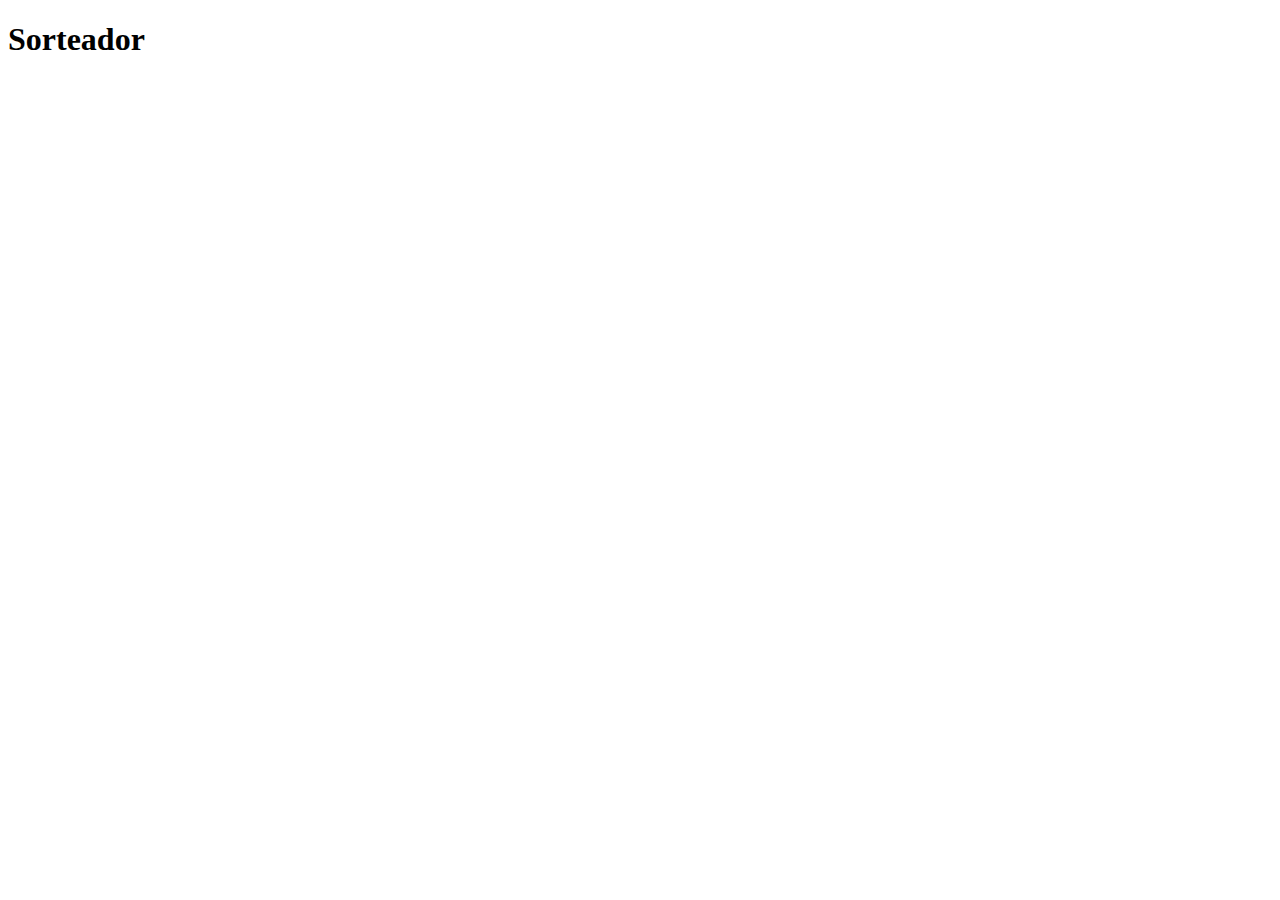
==== index.html @ c1770e1e "created index.html" ====
<!DOCTYPE html>
<html lang="en">
<head>
    <meta charset="UTF-8">
    <meta http-equiv="X-UA-Compatible" content="IE=edge">
    <meta name="viewport" content="width=device-width, initial-scale=1.0">
    <title>Sorteador MVP</title>
</head>
<body>
    <h1 id="title">Sorteador</h1>
    
    
</body>
</html>
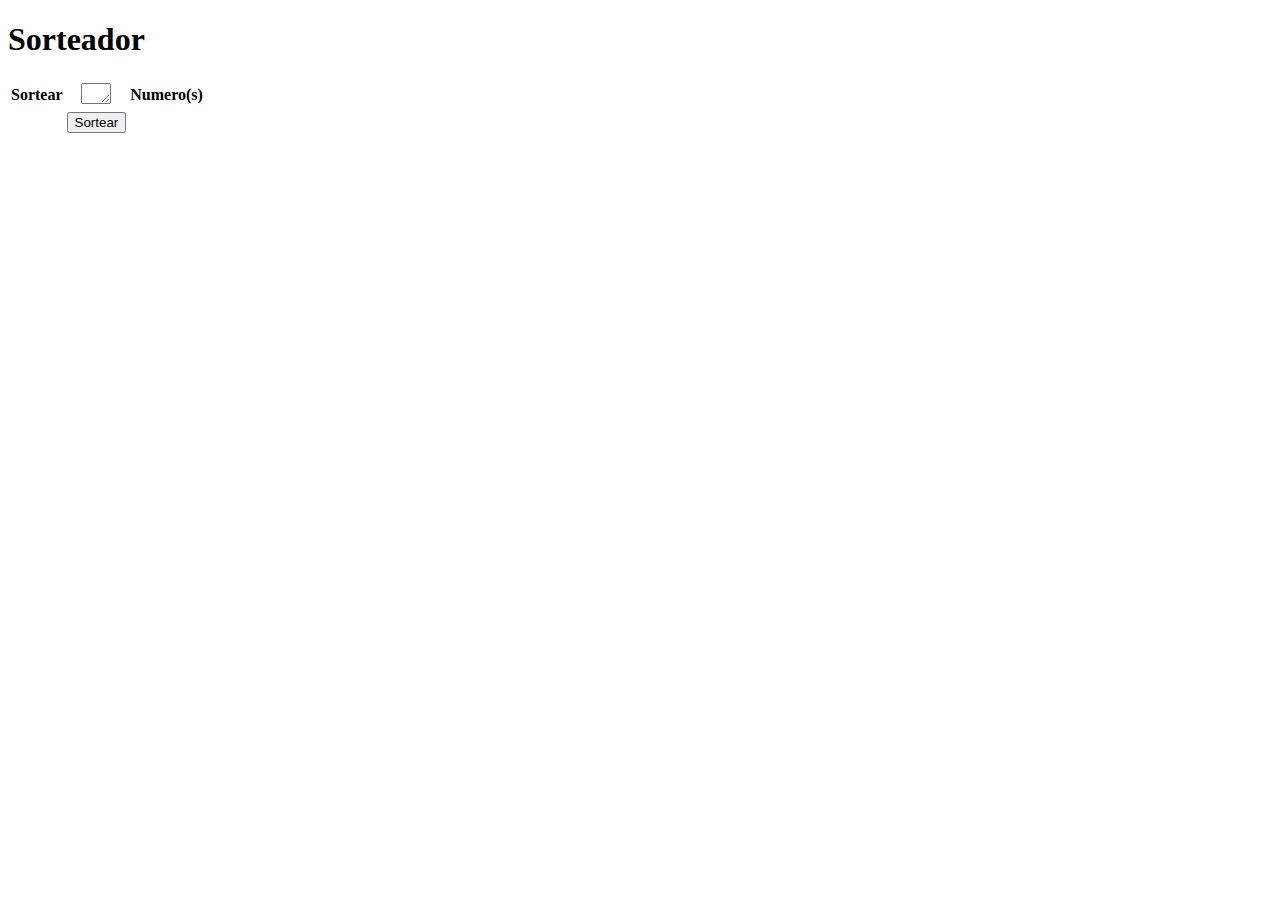
==== commit 20ec976e: "creating a table for adding elements in page" ====
--- a/index.html
+++ b/index.html
@@ -8,7 +8,20 @@
 </head>
 <body>
     <h1 id="title">Sorteador</h1>
-    
+    <div>
+        <table>
+            <tr>
+                <th>Sortear</th>
+                <th><textarea name="" id="" cols="1" rows="1"></textarea> </th>
+                <th>Numero(s)</th>
+            </tr>
+            <tr>
+                <td></td>
+                <td><button>Sortear</button></td>
+            </tr>
+        </table>
+        
+    </div>
     
 </body>
 </html>